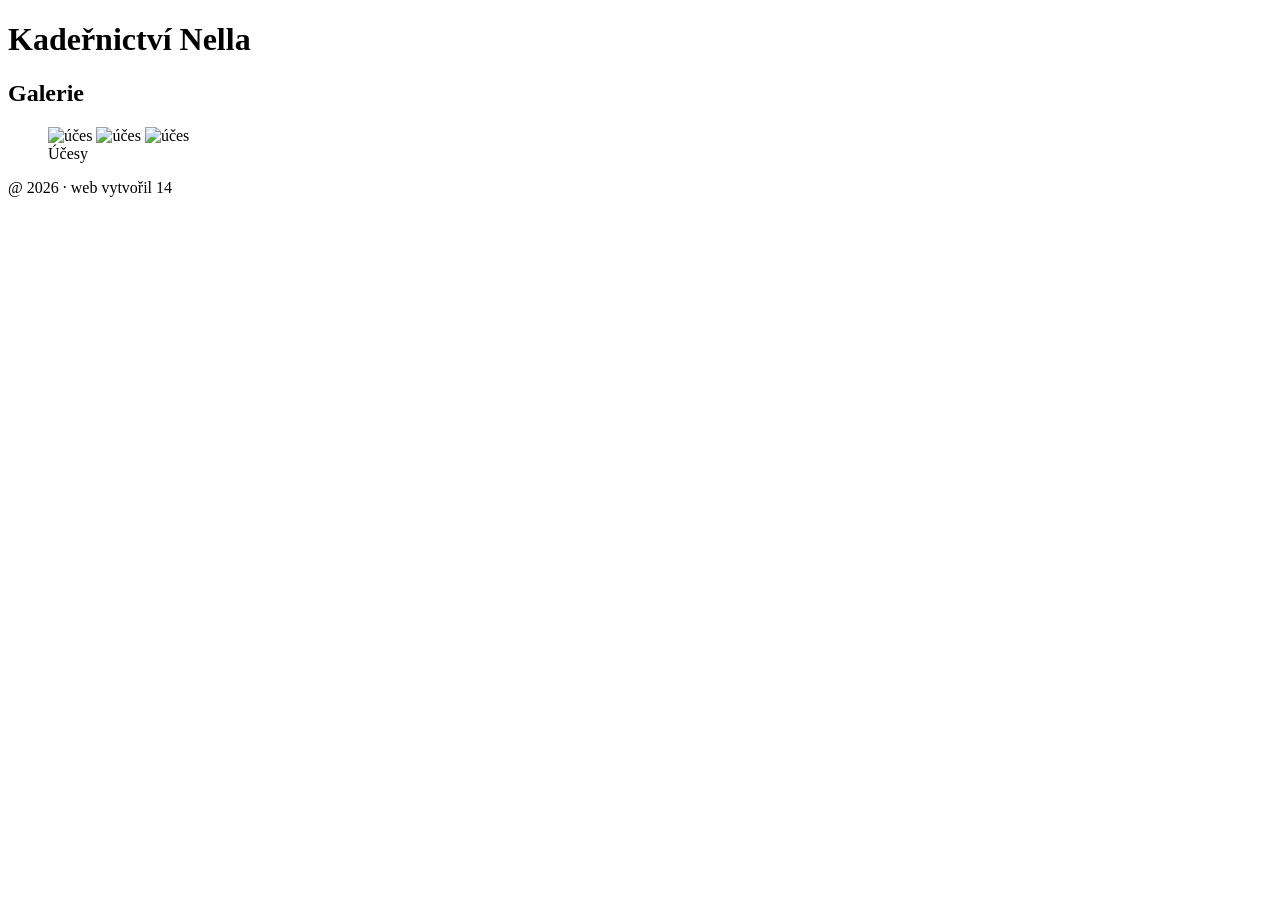
==== galerie.html @ f8dc8c6e "Add galerie.html for Kadeřnictví Nella" ====
<!DOCTYPE html>
<html lang="cs">
  <head>
    <meta charset="utf-8">
    <title>Kadeřnictví Nella</title>

  </head>
 <h1>Kadeřnictví Nella</h1>
<h2>Galerie</h2>
  <figure>
  <img src="U:/2026-27ssemi/kadernictviobr/obr1.jpg" alt="účes" width="250">
  <img src="U:/2026-27ssemi/kadernictviobr/obr2.jpg" alt="účes" width="250">
  <img src="U:/2026-27ssemi/kadernictviobr/obr3.jpg" alt="účes" width="250">
    <figcaption>Účesy</figcaption>
  </figure>
  </body>
  <footer>@ 2026 · web vytvořil 14 </footer>
</html>
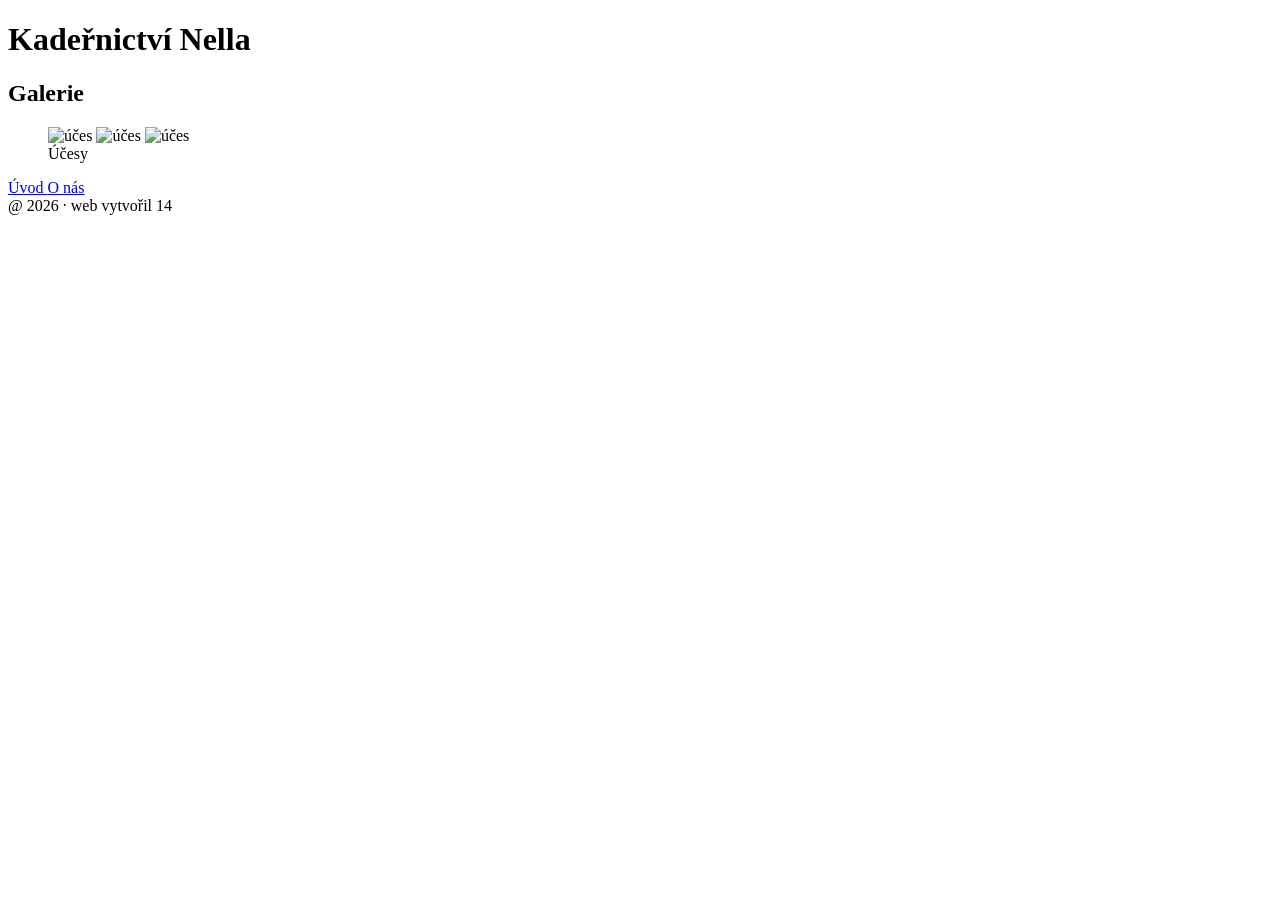
==== commit 047be5d9: "Add navigation links to galerie.html" ====
--- a/galerie.html
+++ b/galerie.html
@@ -13,6 +13,10 @@
   <img src="U:/2026-27ssemi/kadernictviobr/obr3.jpg" alt="účes" width="250">
     <figcaption>Účesy</figcaption>
   </figure>
+   <nav>
+    <a href="index.html">Úvod </a>
+    <a href="onas.html">O nás </a>
+  </nav>
   </body>
   <footer>@ 2026 · web vytvořil 14 </footer>
 </html>
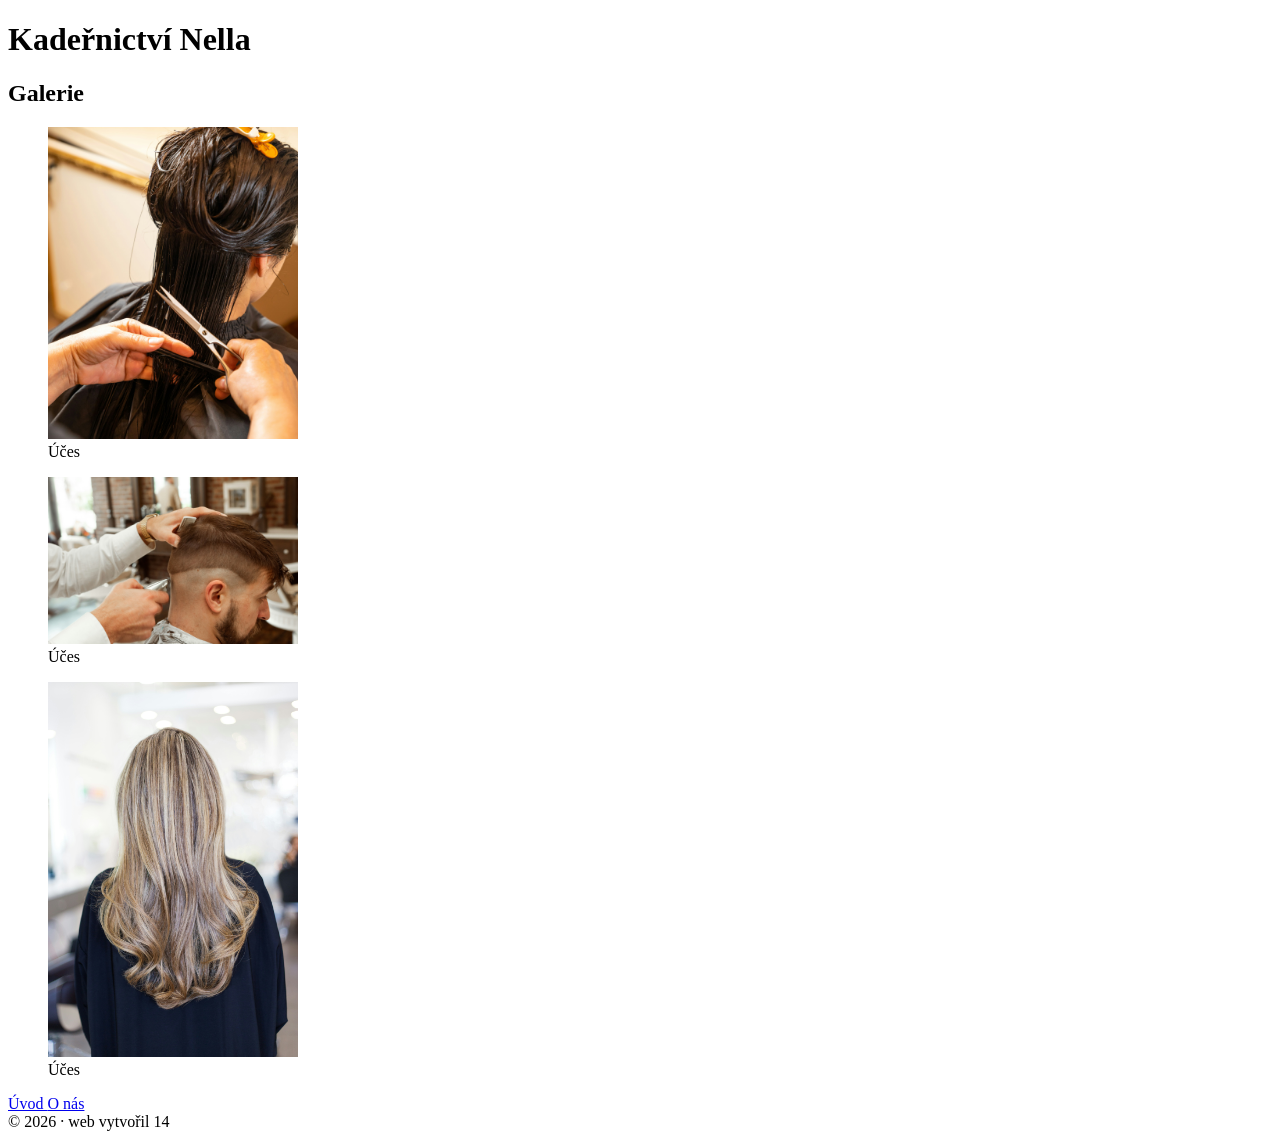
==== commit e0323fae: "zapracovala jsem komentar z fora" ====
--- a/galerie.html
+++ b/galerie.html
@@ -8,15 +8,21 @@
  <h1>Kadeřnictví Nella</h1>
 <h2>Galerie</h2>
   <figure>
-  <img src="U:/2026-27ssemi/kadernictviobr/obr1.jpg" alt="účes" width="250">
-  <img src="U:/2026-27ssemi/kadernictviobr/obr2.jpg" alt="účes" width="250">
-  <img src="U:/2026-27ssemi/kadernictviobr/obr3.jpg" alt="účes" width="250">
-    <figcaption>Účesy</figcaption>
+  <img src="obr1.jpg" alt="účes" width="250">
+  <figcaption>Účes</figcaption>
+  </figure>
+  <figure>
+  <img src="obr2.jpg" alt="účes" width="250">
+  <figcaption>Účes</figcaption>
+  </figure>
+  <figure>
+  <img src="obr3.jpg" alt="účes" width="250">
+    <figcaption>Účes</figcaption>
   </figure>
    <nav>
     <a href="index.html">Úvod </a>
     <a href="onas.html">O nás </a>
   </nav>
+  <footer>© 2026 · web vytvořil 14 </footer>
   </body>
-  <footer>@ 2026 · web vytvořil 14 </footer>
 </html>
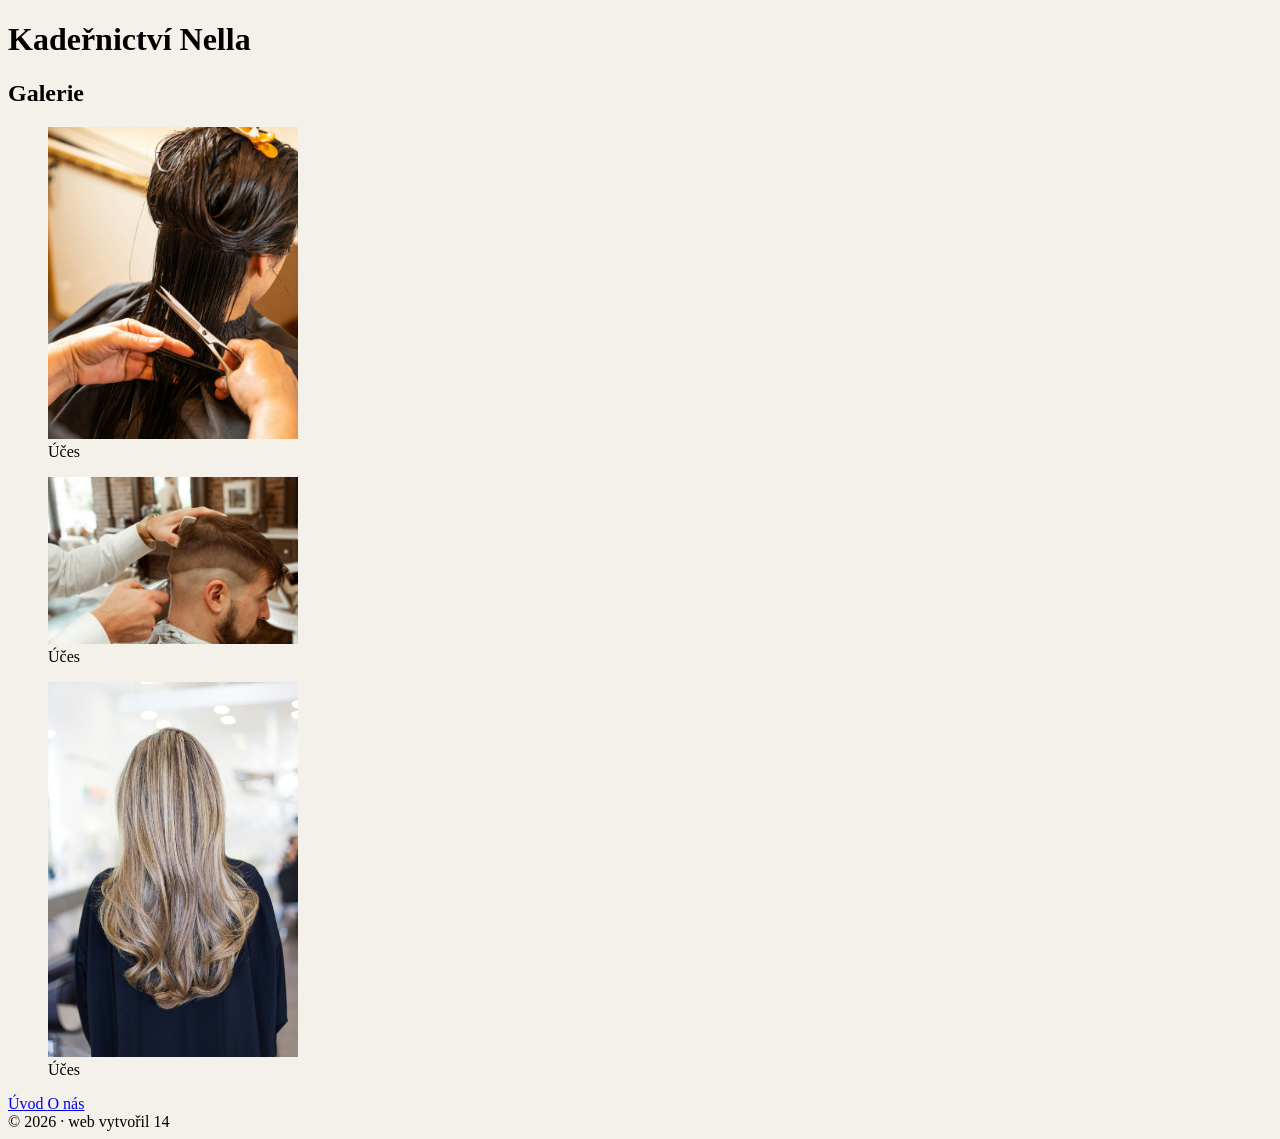
==== commit 8fa394f3: "pridala jsem css" ====
--- a/galerie.html
+++ b/galerie.html
@@ -3,7 +3,7 @@
   <head>
     <meta charset="utf-8">
     <title>Kadeřnictví Nella</title>
-
+<link rel="stylesheet" href="style.css">
   </head>
  <h1>Kadeřnictví Nella</h1>
 <h2>Galerie</h2>
--- a/style.css
+++ b/style.css
@@ -0,0 +1,3 @@
+body {
+     background-color: #f4f1ea;
+     }  
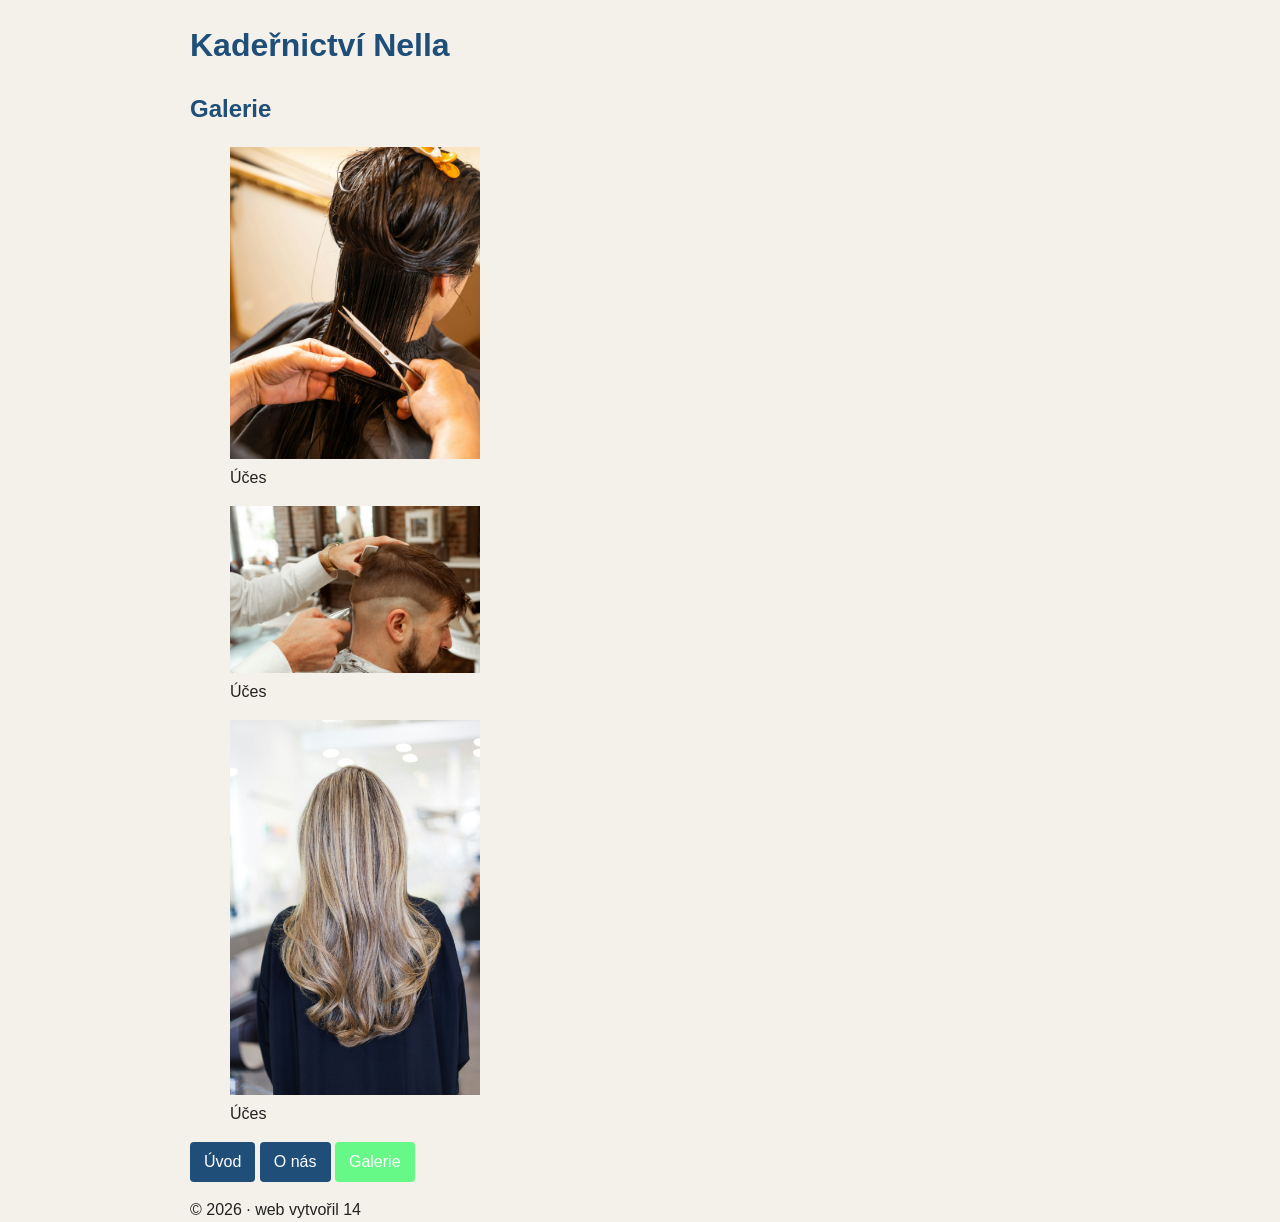
==== commit 8e71457c: "aktivni okno sviti" ====
--- a/galerie.html
+++ b/galerie.html
@@ -22,6 +22,7 @@
    <nav>
     <a href="index.html">Úvod </a>
     <a href="onas.html">O nás </a>
+    <a href="galerie.html" class="aktivni">Galerie </a>
   </nav>
   <footer>© 2026 · web vytvořil 14 </footer>
   </body>
--- a/style.css
+++ b/style.css
@@ -1,3 +1,30 @@
 body {
      background-color: #f4f1ea;
-     }  +    font-family: Arial, sans-serif;
+  line-height: 1.5;
+  max-width: 900px;
+  margin: 0 auto;
+  padding: 0 20px;
+  color: #222;
+}
+
+h1, h2 { color: #1f4e79; }
+
+a { color: #c05000; }
+table { border-collapse: collapse; width: 100%; }
+th, td { border: 1px solid #ccc; padding: 6px 10px; text-align: left; }
+th { background-color: #1f4e79; color: white; }
+tr:nth-child(even) { background-color: #f2f2f2; }
+.cena { text-align: right; }
+nav { margin: 16px 0; }
+nav a {
+  display: inline-block;
+  padding: 8px 14px;
+  background-color: #1f4e79;
+  color: white;
+  text-decoration: none;
+  border-radius: 4px;
+}
+nav a:hover { background-color: #c05000; }
+.aktivni { background-color: #07ff4598; }
+
